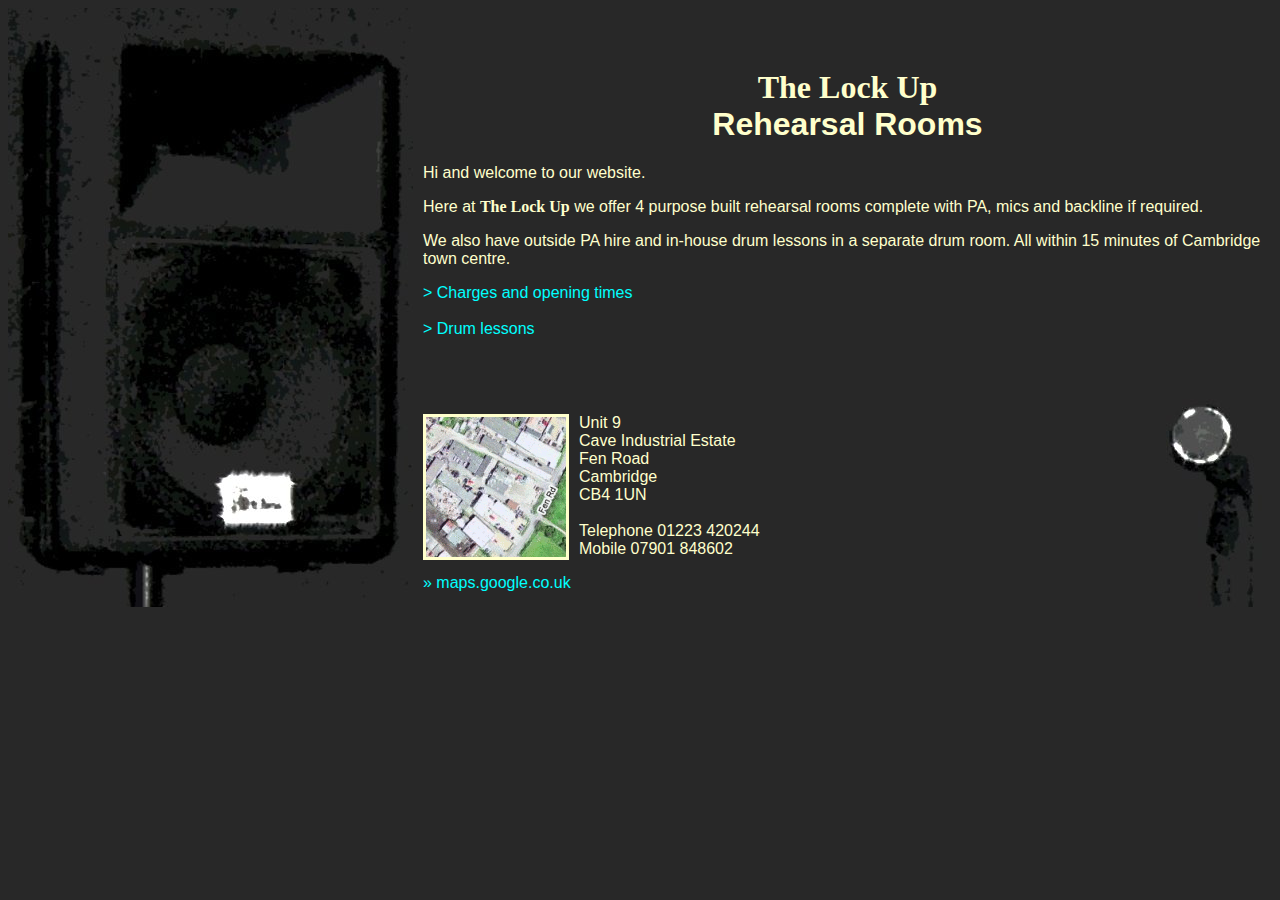
==== index.html @ 933dc10b "First commit again" ====
<html>
	<head>
		<link rel="stylesheet" type="text/css" href="style.css">
		<title>The Lock Up Rehearsal Rooms</title>
	</head>
	<body id="index">
		<table cellspacing="0" cellpadding="0">
			<tr>
				<td width="405" height="599" rowspan="2"><img src="box.jpg"></td>
				<td colspan="3">
					<div class="text">
						<h1><span class="logo">The Lock Up</span><br>Rehearsal Rooms</h1>
						<p>Hi and welcome to our website.</p>
						<p>Here at <span class="logo">The Lock Up</span> we offer 4 purpose built rehearsal rooms complete with PA, mics and backline if required.</p>
						<p>We also have outside PA hire and in-house drum lessons in a separate drum room. All within 15 minutes of Cambridge town centre.</p>
						<a href="info.html">&gt; Charges and opening times</a><br><br>
						<a href="drum.html">&gt; Drum lessons</a>
					</div>
				</td>
			</tr>
			<tr>
				<td width="100%">
					<div class="text">
						<img src="map.gif" class="image">
						<ol>
							<li>Unit 9
							<li>Cave Industrial Estate
							<li>Fen Road
							<li>Cambridge
							<li>CB4 1UN<br><br>
							<li>Telephone 01223 420244
							<li>Mobile 07901 848602
						</ol>
						<a href="http://maps.google.co.uk/maps?f=q&hl=en&q=The+Lock+Up&sll=52.224224,0.161533&sspn=0.011672,0.028925&ie=UTF8&z=15&ll=52.225565,0.161533&spn=0.011672,0.028925&om=1&iwloc=A">&raquo; maps.google.co.uk</a>
					</div>
				</td>
				<td width="106" height="208" valign="bottom"><img src="mic.jpg"></td>
			</tr>
		</table>
	</body>
</html>
---- style.css ----
body
{
	color: #FFC;
}

table
{
	width: 100%;
}

table, #info, #view
{
	font-family: Helvetica;
	font-size: 12pt;
}

#index, #view
{
	background: #282828;
}

#info, #drum
{
	background: #242424;
}

ol
{
	list-style-type: none;
}

li a
{
	margin-left: 20px;
}

li a.email
{
	margin-left: 0px;
}

h1
{
	text-align: center;
}

h3
{
	margin-left: 20px;
}

.logo
{
	font-family: Verdana;
	font-weight: bold;
}

.text
{
	margin-left: 10px;
}

.image
{
	border: solid #FFC;
}

#view .image
{
	margin-top: 15px;
	margin-bottom: 15px;
}

.text img
{
	float: left;
	margin-right: 10px;
}

a
{
	text-decoration: none;
	color: cyan
}
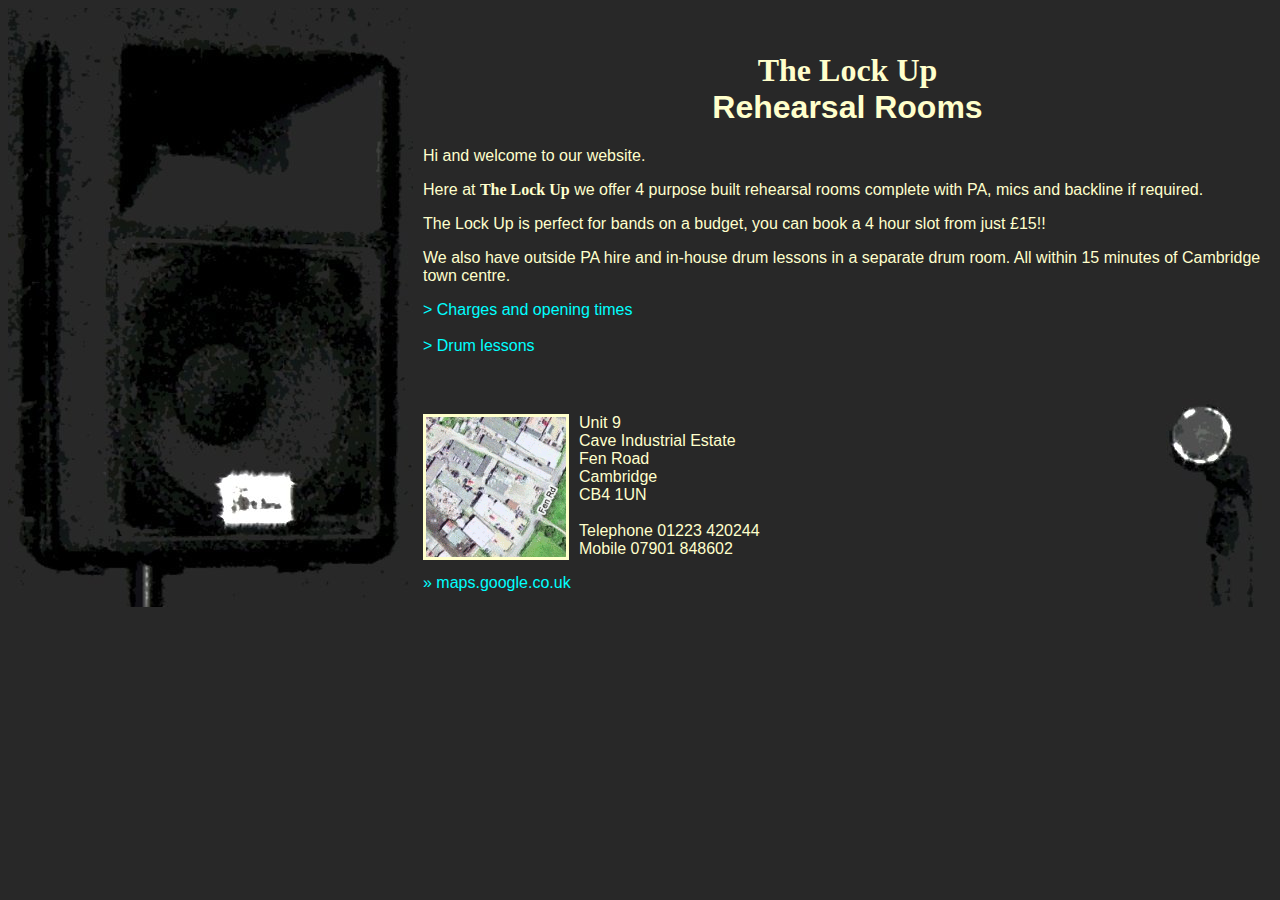
==== commit 9eb0337d: "Updates as per Matt's email" ====
--- a/index.html
+++ b/index.html
@@ -12,6 +12,7 @@
 						<h1><span class="logo">The Lock Up</span><br>Rehearsal Rooms</h1>
 						<p>Hi and welcome to our website.</p>
 						<p>Here at <span class="logo">The Lock Up</span> we offer 4 purpose built rehearsal rooms complete with PA, mics and backline if required.</p>
+                        <p>The Lock Up is perfect for bands on a budget, you can book a 4 hour slot from just &pound;15!!</p>
 						<p>We also have outside PA hire and in-house drum lessons in a separate drum room. All within 15 minutes of Cambridge town centre.</p>
 						<a href="info.html">&gt; Charges and opening times</a><br><br>
 						<a href="drum.html">&gt; Drum lessons</a>
